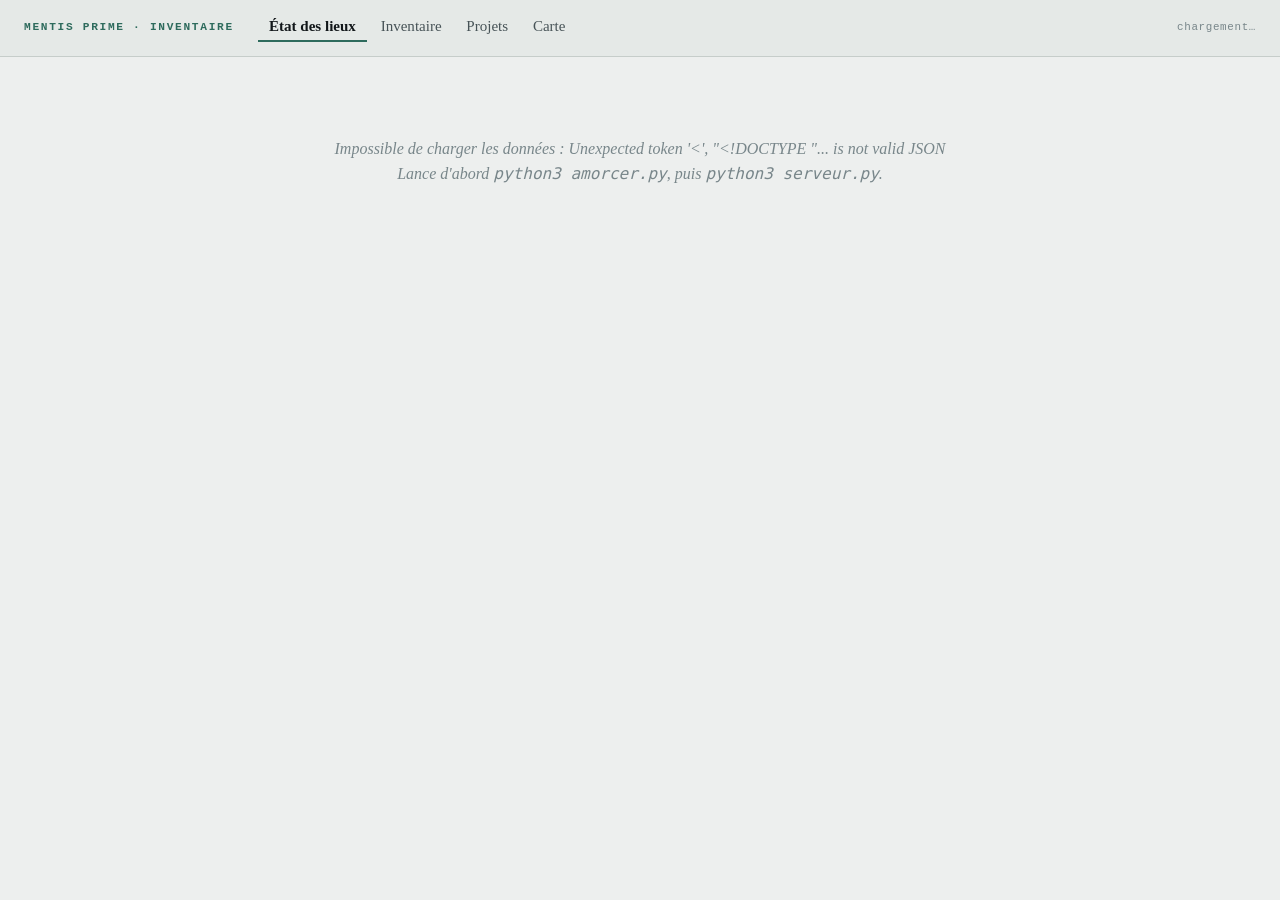
==== web/index.html @ 545bcd01 "Dashboard V2 — représentation canonique de l'écosystème Inventaire local de l'écosystème Mentis Prim" ====
<!doctype html>
<html lang="fr">
<head>
  <meta charset="utf-8">
  <meta name="viewport" content="width=device-width, initial-scale=1">
  <title>Inventaire — Mentis Prime</title>
  <link rel="icon" href="data:image/svg+xml,%3Csvg xmlns='http://www.w3.org/2000/svg' viewBox='0 0 32 32'%3E%3Crect width='32' height='32' fill='%232E6B5D'/%3E%3Cpath d='M16 5v22M9 12h14' stroke='%23EDEFEE' stroke-width='2.5'/%3E%3C/svg%3E">
  <link rel="stylesheet" href="style.css">
</head>
<body>

<header class="top">
  <span class="marque">Mentis Prime · Inventaire</span>
  <nav class="onglets" id="onglets">
    <button data-vue="etat" class="actif">État des lieux</button>
    <button data-vue="inventaire">Inventaire</button>
    <button data-vue="projets">Projets</button>
    <button data-vue="carte">Carte</button>
  </nav>
  <span id="etat-sauvegarde">chargement…</span>
</header>

<main>

  <!-- ================= ÉTAT DES LIEUX ================= -->
  <section class="vue actif" id="vue-etat">
    <h1>Qu'est-ce qui existe ?</h1>
    <p class="sous">Le compte de ce que tu possèdes, et surtout de ce qui manque encore. Clique sur un compteur pour ouvrir la liste correspondante.</p>

    <div class="compteurs" id="compteurs"></div>

    <h2>Ce qui manque</h2>
    <div class="lacunes" id="lacunes"></div>

    <h2>Modifié récemment</h2>
    <div class="liste" id="recents"></div>

    <p class="note-bas">
      Toutes les données vivent dans le dossier <code>data/</code>, en fichiers JSON lisibles.<br>
      Une copie horodatée est faite avant chaque enregistrement, dans <code>data/_versions/</code>.<br>
      Rien ne quitte cette machine.
    </p>
  </section>

  <!-- ================= INVENTAIRE ================= -->
  <section class="vue" id="vue-inventaire">
    <h1>Inventaire</h1>
    <p class="sous">Tout, filtrable et cherchable. Clique sur une ligne pour ouvrir sa fiche.</p>

    <div class="filtres">
      <input type="search" id="recherche" placeholder="Chercher dans les titres, notes et identifiants…" autocomplete="off">
      <select id="f-type"><option value="">Tous les types</option></select>
      <select id="f-statut"><option value="">Tous les statuts</option></select>
      <select id="f-tri">
        <option value="titre">Trier par titre</option>
        <option value="maj">Trier par date</option>
        <option value="type">Trier par type</option>
        <option value="liens">Trier par nombre de liens</option>
      </select>
      <button class="btn primaire" id="btn-nouveau">+ Nouvel élément</button>
    </div>

    <div class="liste" id="liste"></div>
  </section>

  <!-- ================= PROJETS ================= -->
  <section class="vue" id="vue-projets">
    <h1>Projets</h1>
    <p class="sous">La seule vue orientée action : ce qui avance, ce qui bloque, et la prochaine chose à faire.</p>
    <div class="scroll-x">
      <table id="table-projets">
        <thead>
          <tr>
            <th>Projet</th><th>Statut</th><th>Priorité</th>
            <th>Prochaine action</th><th>Blocage</th><th>Dépend de</th><th>Responsable</th>
          </tr>
        </thead>
        <tbody></tbody>
      </table>
    </div>
  </section>

  <!-- ================= CARTE ================= -->
  <section class="vue" id="vue-carte">
    <h1>Carte</h1>
    <p class="sous">Le graphe est calculé depuis les données de l'inventaire. Chaque nœud est un élément réel, chaque trait une relation enregistrée. Glisse un nœud pour le déplacer, clique pour ouvrir sa fiche.</p>

    <div class="carte-outils" id="carte-outils"></div>
    <div id="carte-hote">
      <svg id="carte-svg" role="img" aria-label="Graphe des relations entre les éléments de l'inventaire"></svg>
    </div>
    <div class="legende" id="legende"></div>
  </section>

</main>

<!-- ================= PANNEAU FICHE / ÉDITEUR ================= -->
<div id="voile"></div>
<aside id="panneau" aria-label="Fiche de l'élément"></aside>

<script src="app.js"></script>
</body>
</html>
---- web/style.css ----
:root {
  --paper:     #EDEFEE;
  --paper-2:   #E5E9E7;
  --paper-3:   #DCE2DF;
  --ink:       #12171A;
  --ink-soft:  #475357;
  --ink-faint: #78868A;
  --rule:      #C6CDCA;
  --rule-soft: #D8DEDB;
  --accent:    #2E6B5D;
  --accent-bg: #DEE9E5;
  --flag:      #9C4A3C;
  --flag-bg:   #F0E2DE;
  --warn:      #8A6D1F;
  --warn-bg:   #EFE7CF;

  --serif: "Iowan Old Style", "Palatino Linotype", Palatino, "Book Antiqua", Georgia, serif;
  --mono: ui-monospace, "SF Mono", SFMono-Regular, "Cascadia Mono", Menlo, Consolas, "Liberation Mono", monospace;
}

@media (prefers-color-scheme: dark) {
  :root {
    --paper:     #0D1113;
    --paper-2:   #141A1D;
    --paper-3:   #1B2225;
    --ink:       #D9E0DD;
    --ink-soft:  #99A5A8;
    --ink-faint: #6C797D;
    --rule:      #2B3437;
    --rule-soft: #212A2D;
    --accent:    #6DB49E;
    --accent-bg: #162924;
    --flag:      #CB8B78;
    --flag-bg:   #2B1D19;
    --warn:      #C9AC61;
    --warn-bg:   #262013;
  }
}

* { box-sizing: border-box; }

html, body { height: 100%; }

body {
  margin: 0;
  background: var(--paper);
  color: var(--ink);
  font-family: var(--serif);
  font-size: 16px;
  line-height: 1.55;
  -webkit-font-smoothing: antialiased;
  display: flex;
  flex-direction: column;
}

/* ---------- Barre du haut ---------------------------------------------- */

header.top {
  display: flex;
  align-items: center;
  gap: 1.5rem;
  padding: 0.85rem 1.5rem;
  border-bottom: 1px solid var(--rule);
  background: var(--paper-2);
  flex-wrap: wrap;
  position: sticky;
  top: 0;
  z-index: 20;
}

.marque {
  font-family: var(--mono);
  font-size: 0.7rem;
  letter-spacing: 0.15em;
  text-transform: uppercase;
  color: var(--accent);
  font-weight: 600;
  white-space: nowrap;
}

nav.onglets { display: flex; gap: 0.15rem; flex-wrap: wrap; flex: 1; }

nav.onglets button {
  font-family: var(--serif);
  font-size: 0.94rem;
  background: none;
  border: 0;
  border-bottom: 2px solid transparent;
  color: var(--ink-soft);
  padding: 0.3rem 0.7rem;
  cursor: pointer;
  border-radius: 2px 2px 0 0;
}
nav.onglets button:hover { color: var(--ink); background: var(--paper-3); }
nav.onglets button.actif {
  color: var(--ink);
  border-bottom-color: var(--accent);
  font-weight: 600;
}
nav.onglets button:focus-visible { outline: 2px solid var(--accent); outline-offset: 1px; }

#etat-sauvegarde {
  font-family: var(--mono);
  font-size: 0.68rem;
  letter-spacing: 0.06em;
  color: var(--ink-faint);
  white-space: nowrap;
}
#etat-sauvegarde.ok { color: var(--accent); }
#etat-sauvegarde.err { color: var(--flag); }

/* ---------- Zone principale --------------------------------------------- */

main { flex: 1; overflow-y: auto; }
.vue { display: none; padding: 1.75rem 1.5rem 5rem; max-width: 78rem; margin: 0 auto; }
.vue.actif { display: block; }

h1 {
  font-size: 1.55rem;
  font-weight: 500;
  margin: 0 0 0.35rem;
  letter-spacing: -0.01em;
}
.sous { color: var(--ink-soft); font-size: 0.95rem; margin: 0 0 1.6rem; max-width: 62ch; }

h2 {
  font-family: var(--mono);
  font-size: 0.7rem;
  letter-spacing: 0.13em;
  text-transform: uppercase;
  color: var(--ink-faint);
  font-weight: 600;
  margin: 2rem 0 0.8rem;
}

a { color: var(--accent); }

/* ---------- Compteurs ---------------------------------------------------- */

.compteurs {
  display: grid;
  grid-template-columns: repeat(auto-fill, minmax(9.5rem, 1fr));
  gap: 1px;
  background: var(--paper);
}
.compteur {
  background: var(--paper);
  box-shadow: 0 0 0 1px var(--rule-soft);
  padding: 0.85rem 0.95rem;
  cursor: pointer;
  border: 0;
  text-align: left;
  font-family: inherit;
  color: inherit;
  display: flex;
  flex-direction: column;
  gap: 0.1rem;
}
.compteur:hover { background: var(--paper-2); }
.compteur:focus-visible { outline: 2px solid var(--accent); outline-offset: -2px; }
.compteur .n {
  font-family: var(--mono);
  font-size: 1.5rem;
  font-variant-numeric: tabular-nums;
  line-height: 1.1;
}
.compteur .l {
  font-family: var(--mono);
  font-size: 0.66rem;
  letter-spacing: 0.1em;
  text-transform: uppercase;
  color: var(--ink-faint);
}
.compteur.vide .n { color: var(--ink-faint); }

/* ---------- Lacunes ------------------------------------------------------ */

.lacunes { display: flex; flex-direction: column; gap: 0.5rem; }
.lacune {
  display: flex;
  gap: 0.85rem;
  align-items: baseline;
  padding: 0.7rem 0.9rem;
  border: 1px solid var(--rule-soft);
  background: var(--paper-2);
  font-size: 0.92rem;
}
.lacune.rouge { background: var(--flag-bg); border-color: var(--flag-bg); }
.lacune.jaune { background: var(--warn-bg); border-color: var(--warn-bg); }
.lacune .cpt {
  font-family: var(--mono);
  font-variant-numeric: tabular-nums;
  font-weight: 600;
  font-size: 1rem;
  min-width: 2ch;
}
.lacune .txt { flex: 1; color: var(--ink-soft); }
.lacune button {
  font-family: var(--mono);
  font-size: 0.68rem;
  letter-spacing: 0.06em;
  background: none;
  border: 1px solid var(--rule);
  color: var(--ink);
  padding: 0.2rem 0.6rem;
  cursor: pointer;
  border-radius: 2px;
  white-space: nowrap;
}
.lacune button:hover { background: var(--paper); }

/* ---------- Filtres ------------------------------------------------------ */

.filtres {
  display: flex;
  gap: 0.6rem;
  flex-wrap: wrap;
  align-items: center;
  margin-bottom: 1.1rem;
  padding-bottom: 1.1rem;
  border-bottom: 1px solid var(--rule);
}

input[type="text"], input[type="search"], select, textarea {
  font-family: var(--serif);
  font-size: 0.92rem;
  padding: 0.4rem 0.6rem;
  background: var(--paper);
  color: var(--ink);
  border: 1px solid var(--rule);
  border-radius: 2px;
}
input:focus, select:focus, textarea:focus {
  outline: 2px solid var(--accent);
  outline-offset: -1px;
  border-color: var(--accent);
}
input[type="search"] { min-width: 16rem; flex: 1; max-width: 26rem; }
textarea { width: 100%; min-height: 4.5rem; resize: vertical; font-size: 0.9rem; }

.btn {
  font-family: var(--mono);
  font-size: 0.7rem;
  letter-spacing: 0.08em;
  text-transform: uppercase;
  padding: 0.45rem 0.85rem;
  background: var(--paper);
  color: var(--ink);
  border: 1px solid var(--rule);
  border-radius: 2px;
  cursor: pointer;
}
.btn:hover { background: var(--paper-3); }
.btn.primaire {
  background: var(--accent);
  border-color: var(--accent);
  color: var(--paper);
  font-weight: 600;
}
.btn.primaire:hover { filter: brightness(1.1); }
.btn.danger { color: var(--flag); border-color: var(--flag); }
.btn.danger:hover { background: var(--flag-bg); }

/* ---------- Liste d'inventaire ------------------------------------------- */

.liste { display: flex; flex-direction: column; border-top: 1px solid var(--rule-soft); }

.ligne {
  display: grid;
  grid-template-columns: 6.5rem minmax(0, 1fr) auto auto;
  gap: 0.9rem;
  align-items: baseline;
  padding: 0.62rem 0.5rem;
  border-bottom: 1px solid var(--rule-soft);
  cursor: pointer;
  background: none;
  border-left: 0; border-right: 0; border-top: 0;
  text-align: left;
  font-family: inherit;
  color: inherit;
  width: 100%;
}
.ligne:hover { background: var(--paper-2); }
.ligne:focus-visible { outline: 2px solid var(--accent); outline-offset: -2px; }

.tag {
  font-family: var(--mono);
  font-size: 0.62rem;
  letter-spacing: 0.1em;
  text-transform: uppercase;
  color: var(--accent);
  white-space: nowrap;
}
.ligne .titre { font-size: 0.98rem; overflow-wrap: anywhere; }
.ligne .meta {
  font-family: var(--mono);
  font-size: 0.68rem;
  color: var(--ink-faint);
  white-space: nowrap;
}

.pastille {
  font-family: var(--mono);
  font-size: 0.63rem;
  letter-spacing: 0.05em;
  padding: 0.12rem 0.45rem;
  border-radius: 2px;
  background: var(--paper-3);
  color: var(--ink-soft);
  white-space: nowrap;
}
.pastille.bien { background: var(--accent-bg); color: var(--accent); }
.pastille.mal  { background: var(--flag-bg); color: var(--flag); }
.pastille.moyen{ background: var(--warn-bg); color: var(--warn); }

.rien {
  padding: 2.5rem 0.5rem;
  color: var(--ink-faint);
  font-style: italic;
  text-align: center;
}

/* ---------- Fiche (panneau latéral) --------------------------------------- */

#voile {
  position: fixed; inset: 0;
  background: rgba(0,0,0,0.32);
  z-index: 40;
  display: none;
}
#voile.ouvert { display: block; }

#panneau {
  position: fixed;
  top: 0; right: 0; bottom: 0;
  width: min(42rem, 100%);
  background: var(--paper);
  border-left: 1px solid var(--rule);
  z-index: 50;
  overflow-y: auto;
  transform: translateX(100%);
  transition: transform 0.18s ease-out;
  padding: 1.5rem 1.6rem 5rem;
}
#panneau.ouvert { transform: translateX(0); }
@media (prefers-reduced-motion: reduce) { #panneau { transition: none; } }

.panneau-tete {
  display: flex;
  justify-content: space-between;
  align-items: flex-start;
  gap: 1rem;
  margin-bottom: 0.4rem;
}
.panneau-tete h3 {
  font-size: 1.3rem;
  font-weight: 500;
  margin: 0.3rem 0 0;
  letter-spacing: -0.008em;
}
.fermer {
  background: none; border: 0; cursor: pointer;
  font-size: 1.4rem; line-height: 1; color: var(--ink-faint);
  padding: 0.2rem 0.4rem;
}
.fermer:hover { color: var(--ink); }

.id-affiche {
  font-family: var(--mono);
  font-size: 0.7rem;
  color: var(--ink-faint);
  margin-bottom: 1.2rem;
  word-break: break-all;
}

.champs { display: flex; flex-direction: column; gap: 0.75rem; }
.champ { display: flex; flex-direction: column; gap: 0.2rem; }
.champ label {
  font-family: var(--mono);
  font-size: 0.63rem;
  letter-spacing: 0.11em;
  text-transform: uppercase;
  color: var(--ink-faint);
  font-weight: 600;
}
.champ .valeur { font-size: 0.95rem; overflow-wrap: anywhere; }
.champ .valeur.absent { color: var(--ink-faint); font-style: italic; }

.rel-groupe { margin-top: 1.5rem; }
.rel-ligne {
  display: flex;
  align-items: baseline;
  gap: 0.6rem;
  padding: 0.42rem 0;
  border-bottom: 1px solid var(--rule-soft);
  font-size: 0.92rem;
}
.rel-verbe {
  font-family: var(--mono);
  font-size: 0.7rem;
  color: var(--accent);
  min-width: 8.5rem;
  white-space: nowrap;
}
.rel-cible {
  background: none; border: 0; padding: 0;
  font-family: inherit; font-size: 0.92rem;
  color: var(--ink); cursor: pointer;
  text-align: left;
  text-decoration: underline;
  text-decoration-color: var(--rule);
  text-underline-offset: 3px;
  flex: 1;
}
.rel-cible:hover { text-decoration-color: var(--accent); }
.rel-sup {
  background: none; border: 0; cursor: pointer;
  color: var(--ink-faint); font-size: 0.85rem; padding: 0 0.3rem;
}
.rel-sup:hover { color: var(--flag); }

.actions-panneau {
  display: flex; gap: 0.5rem; flex-wrap: wrap;
  margin-top: 1.8rem; padding-top: 1.2rem;
  border-top: 1px solid var(--rule);
}

/* ---------- Formulaire d'ajout de relation -------------------------------- */

.ajout-rel {
  display: flex; gap: 0.45rem; flex-wrap: wrap;
  margin-top: 0.9rem; padding: 0.8rem;
  background: var(--paper-2); border: 1px solid var(--rule-soft);
}
.ajout-rel select { flex: 1; min-width: 9rem; font-size: 0.85rem; }

/* ---------- Projets ------------------------------------------------------- */

table { border-collapse: collapse; width: 100%; font-size: 0.92rem; }
th, td {
  text-align: left; padding: 0.6rem 0.8rem 0.6rem 0;
  border-bottom: 1px solid var(--rule-soft);
  vertical-align: top;
}
th {
  font-family: var(--mono); font-size: 0.63rem;
  letter-spacing: 0.11em; text-transform: uppercase;
  color: var(--ink-faint); font-weight: 600;
  border-bottom: 1px solid var(--rule);
  white-space: nowrap;
}
td.cliquable { cursor: pointer; }
tr:hover td { background: var(--paper-2); }
.scroll-x { overflow-x: auto; }

/* ---------- Carte --------------------------------------------------------- */

.carte-outils {
  display: flex; gap: 0.4rem; flex-wrap: wrap;
  margin-bottom: 1rem; padding-bottom: 1rem;
  border-bottom: 1px solid var(--rule);
  align-items: center;
}
.puce {
  font-family: var(--mono); font-size: 0.65rem;
  letter-spacing: 0.07em; text-transform: uppercase;
  padding: 0.28rem 0.6rem;
  border: 1px solid var(--rule); border-radius: 999px;
  background: var(--paper); color: var(--ink-faint);
  cursor: pointer;
}
.puce.on { background: var(--accent-bg); border-color: var(--accent); color: var(--accent); font-weight: 600; }

#carte-hote {
  border: 1px solid var(--rule-soft);
  background: var(--paper-2);
  overflow: hidden;
  touch-action: none;
}
#carte-svg { display: block; width: 100%; height: 70vh; min-height: 30rem; cursor: grab; }
#carte-svg.tire { cursor: grabbing; }
#carte-svg text { pointer-events: none; user-select: none; }
#carte-svg .noeud { cursor: pointer; }
#carte-svg .noeud:hover circle { stroke-width: 2.5; }
.legende {
  display: flex; gap: 1rem; flex-wrap: wrap;
  margin-top: 0.9rem;
  font-family: var(--mono); font-size: 0.66rem;
  color: var(--ink-faint); letter-spacing: 0.05em;
}
.legende span { display: flex; align-items: center; gap: 0.35rem; }
.legende i {
  width: 9px; height: 9px; border-radius: 50%;
  display: inline-block; font-style: normal;
}

/* ---------- Divers -------------------------------------------------------- */

.note-bas {
  margin-top: 3rem; padding-top: 1.2rem;
  border-top: 1px solid var(--rule);
  font-family: var(--mono); font-size: 0.68rem;
  color: var(--ink-faint); line-height: 1.9;
}

.chargement { padding: 4rem 0; text-align: center; color: var(--ink-faint); font-style: italic; }
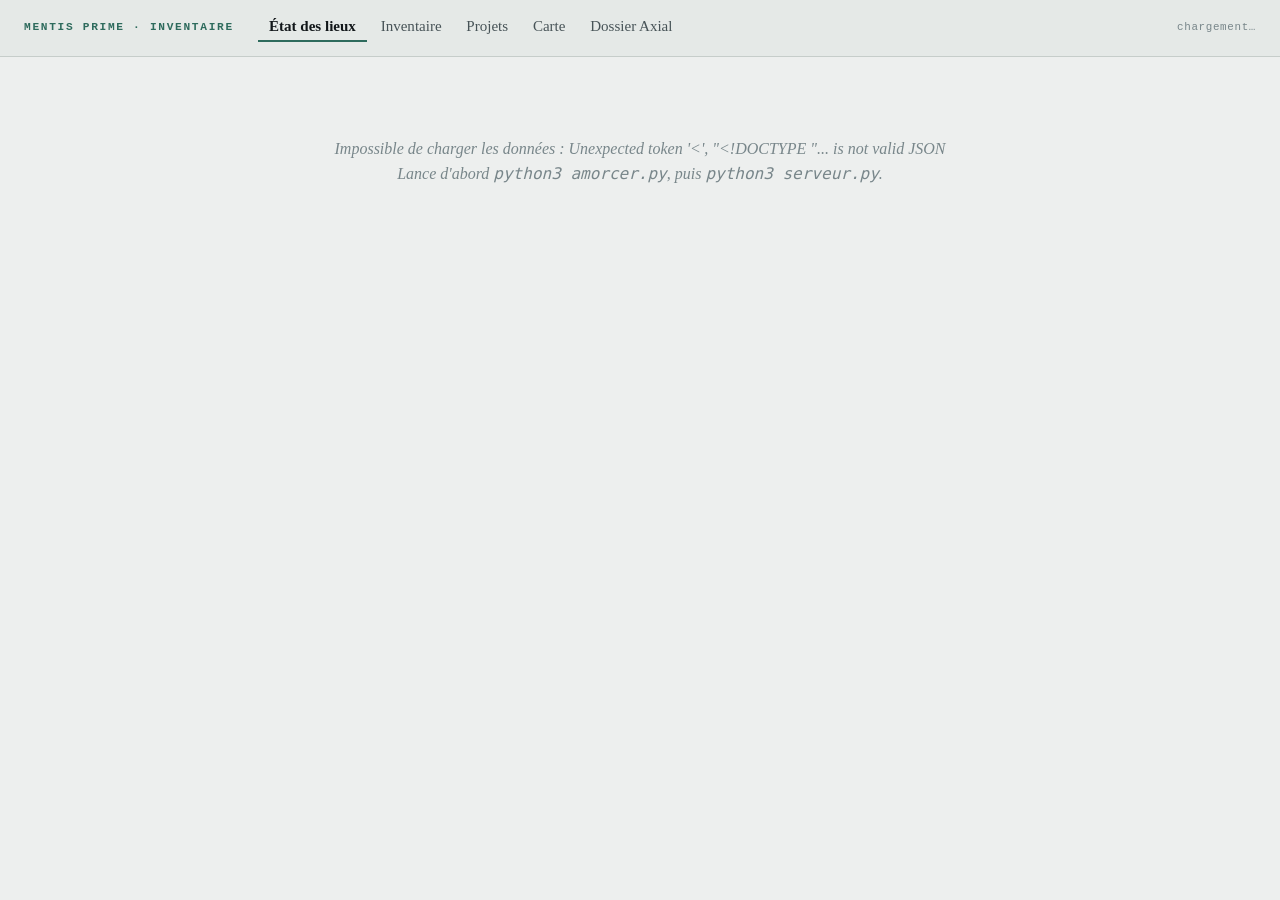
==== commit b4803a23: "Dossier Axial — face de présentation calculée depuis l'inventaire Cinquième écran du Dashboard, repr" ====
--- a/web/index.html
+++ b/web/index.html
@@ -6,6 +6,7 @@
   <title>Inventaire — Mentis Prime</title>
   <link rel="icon" href="data:image/svg+xml,%3Csvg xmlns='http://www.w3.org/2000/svg' viewBox='0 0 32 32'%3E%3Crect width='32' height='32' fill='%232E6B5D'/%3E%3Cpath d='M16 5v22M9 12h14' stroke='%23EDEFEE' stroke-width='2.5'/%3E%3C/svg%3E">
   <link rel="stylesheet" href="style.css">
+  <link rel="stylesheet" href="dossier.css">
 </head>
 <body>
 
@@ -16,6 +17,7 @@
     <button data-vue="inventaire">Inventaire</button>
     <button data-vue="projets">Projets</button>
     <button data-vue="carte">Carte</button>
+    <button data-vue="dossier">Dossier Axial</button>
   </nav>
   <span id="etat-sauvegarde">chargement…</span>
 </header>
@@ -92,12 +94,23 @@
     <div class="legende" id="legende"></div>
   </section>
 
+  <!-- ================= DOSSIER AXIAL ================= -->
+  <section class="vue" id="vue-dossier">
+    <div class="dossier-barre">
+      <label for="axe-centre">Centre du dossier</label>
+      <select id="axe-centre"></select>
+      <span class="dossier-note" id="dossier-source"></span>
+    </div>
+    <div id="planche"></div>
+  </section>
+
 </main>
 
 <!-- ================= PANNEAU FICHE / ÉDITEUR ================= -->
 <div id="voile"></div>
 <aside id="panneau" aria-label="Fiche de l'élément"></aside>
 
+<script src="dossier.js"></script>
 <script src="app.js"></script>
 </body>
 </html>
--- a/web/dossier.css
+++ b/web/dossier.css
@@ -0,0 +1,400 @@
+/* =============================================================================
+   Dossier Axial — la face de présentation du Dashboard.
+   Thème unique et assumé : une planche gravée, sombre et dorée, quel que soit
+   le thème du reste de l'application. Tout est préfixé #vue-dossier pour ne
+   jamais déborder sur les autres écrans.
+   ========================================================================== */
+
+#vue-dossier {
+  --or:        #C9A227;
+  --or-clair:  #E8CE7A;
+  --or-sombre: #7A6220;
+  --trait:     #4E3F16;
+  --fond:      #0A0805;
+  --panneau:   #100D08;
+  --panneau-2: #16120A;
+  --encre:     #DCCFA8;
+  --encre-2:   #9C8D6A;
+  --bleu:      #6E9BC4;
+  --rouge:     #B4614C;
+
+  --plume: "Optima", "Palatino Linotype", Palatino, "Book Antiqua", Georgia, serif;
+  --capitale: "Optima", "Trajan Pro", "Palatino Linotype", Palatino, Georgia, serif;
+
+  max-width: 96rem;
+  color: var(--encre);
+  font-family: var(--plume);
+}
+
+/* ---------- Barre de commande (hors planche) ---------------------------- */
+
+.dossier-barre {
+  display: flex;
+  align-items: center;
+  gap: 0.7rem;
+  flex-wrap: wrap;
+  margin-bottom: 1.25rem;
+}
+.dossier-barre label {
+  font-family: var(--mono);
+  font-size: 0.66rem;
+  letter-spacing: 0.13em;
+  text-transform: uppercase;
+  color: var(--ink-faint);
+}
+.dossier-barre select {
+  font-family: var(--plume);
+  font-size: 0.9rem;
+  padding: 0.35rem 0.55rem;
+  background: var(--paper);
+  color: var(--ink);
+  border: 1px solid var(--rule);
+  border-radius: 2px;
+  max-width: 26rem;
+}
+.dossier-note {
+  font-family: var(--mono);
+  font-size: 0.66rem;
+  color: var(--ink-faint);
+  letter-spacing: 0.05em;
+}
+
+/* ---------- La planche --------------------------------------------------- */
+
+#planche {
+  background:
+    radial-gradient(ellipse at 50% 0%, #16120B 0%, var(--fond) 62%),
+    var(--fond);
+  border: 1px solid var(--or-sombre);
+  box-shadow: inset 0 0 0 4px #0A0805, inset 0 0 0 5px var(--trait);
+  padding: 1.6rem;
+  display: grid;
+  gap: 0.9rem;
+  grid-template-columns: 15.5rem minmax(0, 1fr) 16.5rem;
+  align-items: start;
+  overflow-x: auto;
+}
+
+/* Les colonnes latérales empilent leurs cartouches : chacun garde sa hauteur
+   propre au lieu d'être étiré par le plus grand de la rangée. */
+#vue-dossier .colonne {
+  display: flex;
+  flex-direction: column;
+  gap: 0.9rem;
+  min-width: 0;
+}
+#vue-dossier .colonne-g { grid-column: 1; }
+#vue-dossier .centre    { grid-column: 2; min-width: 0; }
+#vue-dossier .colonne-d { grid-column: 3; }
+
+@media (max-width: 1180px) {
+  #planche { grid-template-columns: minmax(0, 1fr); }
+  #planche > * { grid-column: 1 !important; }
+}
+
+/* ---------- Cartouches --------------------------------------------------- */
+
+#vue-dossier .bloc {
+  background: linear-gradient(180deg, var(--panneau-2), var(--panneau));
+  border: 1px solid var(--trait);
+  padding: 0.8rem 0.9rem 0.95rem;
+  display: flex;
+  flex-direction: column;
+  gap: 0.55rem;
+  min-width: 0;
+}
+
+#vue-dossier .bloc-titre {
+  font-family: var(--capitale);
+  font-size: 0.74rem;
+  letter-spacing: 0.19em;
+  text-transform: uppercase;
+  color: var(--or);
+  border-bottom: 1px solid var(--trait);
+  padding-bottom: 0.4rem;
+  display: flex;
+  align-items: baseline;
+  justify-content: space-between;
+  gap: 0.5rem;
+}
+#vue-dossier .bloc-titre .cpt {
+  font-family: var(--mono);
+  font-size: 0.62rem;
+  color: var(--encre-2);
+  letter-spacing: 0.06em;
+}
+
+/* ---------- Bandeau ------------------------------------------------------- */
+
+#vue-dossier .bandeau {
+  grid-column: 1 / -1;
+  display: grid;
+  grid-template-columns: 8.5rem minmax(0, 1fr) 12rem;
+  gap: 1.1rem;
+  align-items: center;
+  border-bottom: 1px solid var(--trait);
+  padding-bottom: 1.1rem;
+}
+#vue-dossier .sceau {
+  width: 8rem; height: 8rem;
+  border-radius: 50%;
+  border: 2px solid var(--or-sombre);
+  background: radial-gradient(circle at 50% 35%, #1C1710, #0A0805 70%);
+  display: grid; place-items: center;
+  box-shadow: 0 0 0 5px #0A0805, 0 0 0 6px var(--trait);
+}
+#vue-dossier .bandeau-centre { text-align: center; min-width: 0; }
+#vue-dossier .bandeau h1 {
+  font-family: var(--capitale);
+  font-size: clamp(1.35rem, 2.7vw, 2.15rem);
+  font-weight: 400;
+  letter-spacing: 0.13em;
+  text-transform: uppercase;
+  color: var(--or-clair);
+  margin: 0 0 0.3rem;
+  text-wrap: balance;
+}
+#vue-dossier .bandeau .sous-titre {
+  font-family: var(--capitale);
+  font-size: 0.82rem;
+  letter-spacing: 0.22em;
+  text-transform: uppercase;
+  color: var(--or);
+  margin: 0;
+}
+#vue-dossier .cartouche {
+  border: 1px solid var(--trait);
+  padding: 0.55rem 0.7rem;
+  font-family: var(--mono);
+  font-size: 0.6rem;
+  line-height: 1.85;
+  letter-spacing: 0.08em;
+  text-transform: uppercase;
+  color: var(--encre-2);
+  text-align: right;
+}
+#vue-dossier .cartouche b { color: var(--or); font-weight: 600; }
+
+/* ---------- Profil dominant ----------------------------------------------- */
+
+#vue-dossier .profil { grid-column: 1 / -1; }
+#vue-dossier .profil .nom {
+  font-family: var(--capitale);
+  font-size: clamp(1.3rem, 2.4vw, 1.95rem);
+  letter-spacing: 0.05em;
+  text-transform: uppercase;
+  color: var(--or-clair);
+  line-height: 1.15;
+  margin: 0;
+}
+#vue-dossier .profil .devise {
+  font-size: 0.9rem;
+  color: var(--encre-2);
+  font-style: italic;
+  margin: 0;
+}
+#vue-dossier .profil-stats {
+  display: flex; flex-wrap: wrap; gap: 0.35rem 1.6rem;
+  border-top: 1px solid #241D0C; padding-top: 0.55rem; margin-top: 0.15rem;
+}
+#vue-dossier .profil-stats div {
+  font-family: var(--mono); font-size: 0.58rem;
+  letter-spacing: 0.09em; text-transform: uppercase; color: var(--encre-2);
+}
+#vue-dossier .profil-stats b {
+  display: block; font-size: 1.15rem; color: var(--or-clair);
+  letter-spacing: 0; font-variant-numeric: tabular-nums; margin-top: 0.1rem;
+}
+#vue-dossier .etiquettes { display: flex; flex-wrap: wrap; gap: 0.35rem; }
+#vue-dossier .etiquette {
+  font-family: var(--mono);
+  font-size: 0.58rem;
+  letter-spacing: 0.13em;
+  text-transform: uppercase;
+  border: 1px solid var(--trait);
+  color: var(--or);
+  padding: 0.2rem 0.5rem;
+}
+
+/* ---------- Listes de cartouches ------------------------------------------ */
+
+#vue-dossier .item {
+  display: grid;
+  grid-template-columns: 1.5rem minmax(0, 1fr);
+  gap: 0.15rem 0.55rem;
+  padding: 0.42rem 0;
+  border-bottom: 1px solid #241D0C;
+  cursor: pointer;
+  background: none; border-left: 0; border-right: 0; border-top: 0;
+  text-align: left; font-family: inherit; color: inherit; width: 100%;
+}
+#vue-dossier .item:last-child { border-bottom: 0; }
+#vue-dossier .item:hover { background: #17130B; }
+#vue-dossier .item:focus-visible { outline: 1px solid var(--or); outline-offset: -1px; }
+#vue-dossier .item .glyphe {
+  color: var(--or-sombre);
+  font-size: 0.95rem;
+  grid-row: span 2;
+  text-align: center;
+  padding-top: 0.1rem;
+}
+#vue-dossier .item .t {
+  font-size: 0.92rem;
+  color: var(--encre);
+  line-height: 1.3;
+}
+#vue-dossier .item .d {
+  font-size: 0.76rem;
+  color: var(--encre-2);
+  line-height: 1.45;
+}
+#vue-dossier .item.creux .t { color: var(--encre-2); font-style: italic; }
+
+/* ---------- Carte axiale --------------------------------------------------- */
+
+
+#vue-dossier .carte-axiale .bloc-titre { justify-content: center; }
+#vue-dossier .axe-legende {
+  display: flex; flex-wrap: wrap; gap: 0.5rem 1.1rem;
+  font-family: var(--mono); font-size: 0.58rem;
+  letter-spacing: 0.08em; color: var(--encre-2);
+  justify-content: center;
+}
+#vue-dossier .axe-legende span { display: flex; align-items: center; gap: 0.3rem; }
+#vue-dossier .axe-legende i { width: 8px; height: 8px; border-radius: 50%; display: inline-block; }
+#vue-dossier .axe-legende u { width: 18px; height: 0; border-top: 1px solid var(--or-sombre); display: inline-block; }
+#vue-dossier .axe-legende u.moy { border-top-style: dashed; }
+#vue-dossier .axe-legende u.faible { border-top-style: dotted; }
+
+#vue-dossier svg.axiale { width: 100%; height: auto; display: block; }
+#vue-dossier svg.axiale text { user-select: none; }
+#vue-dossier svg.axiale .n-cliquable { cursor: pointer; }
+#vue-dossier svg.axiale .n-cliquable:hover .halo { opacity: 0.55; }
+
+/* ---------- Résonance ------------------------------------------------------ */
+
+#vue-dossier .resonances { grid-column: 1 / 3; }
+#vue-dossier .notes-labo { grid-column: 3; }
+#vue-dossier .grille-reso {
+  display: grid;
+  grid-template-columns: repeat(auto-fit, minmax(9rem, 1fr));
+  gap: 0.75rem;
+}
+#vue-dossier .reso {
+  border: 1px solid var(--trait);
+  background: #0D0B06;
+  padding: 0.7rem 0.75rem;
+  display: flex; flex-direction: column; gap: 0.3rem;
+  cursor: pointer;
+  text-align: left; font-family: inherit; color: inherit;
+}
+#vue-dossier .reso:hover { border-color: var(--or-sombre); }
+#vue-dossier .reso:focus-visible { outline: 1px solid var(--or); outline-offset: -1px; }
+#vue-dossier .reso .rt { font-size: 0.86rem; line-height: 1.25; color: var(--encre); }
+#vue-dossier .reso .rp {
+  font-family: var(--mono);
+  font-size: 1.35rem;
+  font-variant-numeric: tabular-nums;
+  color: var(--or-clair);
+  line-height: 1;
+}
+#vue-dossier .reso .rl {
+  font-family: var(--mono); font-size: 0.56rem;
+  letter-spacing: 0.1em; text-transform: uppercase; color: var(--encre-2);
+}
+#vue-dossier .jauge { height: 3px; background: #241D0C; margin-top: 0.15rem; }
+#vue-dossier .jauge i { display: block; height: 100%; background: var(--or); }
+
+/* ---------- Notes de laboratoire -------------------------------------------- */
+
+#vue-dossier .notes-labo {
+  background: linear-gradient(180deg, #17140C, #100D07);
+  border: 1px solid var(--trait);
+}
+#vue-dossier .notes-labo ul {
+  margin: 0; padding: 0; list-style: none;
+  display: flex; flex-direction: column; gap: 0.45rem;
+}
+#vue-dossier .notes-labo li {
+  font-size: 0.85rem; color: var(--encre);
+  border-bottom: 1px dotted #2A2210;
+  padding-bottom: 0.4rem; line-height: 1.4;
+}
+#vue-dossier .notes-labo li:last-child { border-bottom: 0; }
+#vue-dossier .notes-labo li span {
+  display: block;
+  font-family: var(--mono); font-size: 0.56rem;
+  letter-spacing: 0.1em; text-transform: uppercase; color: var(--or-sombre);
+  margin-bottom: 0.12rem;
+}
+
+/* ---------- Historique ------------------------------------------------------ */
+
+#vue-dossier .historique { grid-column: 1 / -1; }
+#vue-dossier .frise {
+  display: grid;
+  grid-template-columns: repeat(auto-fit, minmax(11rem, 1fr));
+  gap: 1.1rem;
+  position: relative;
+  padding-top: 1.1rem;
+}
+#vue-dossier .frise::before {
+  content: ""; position: absolute;
+  left: 0; right: 0; top: 0.42rem;
+  border-top: 1px solid var(--trait);
+}
+#vue-dossier .jalon { position: relative; padding-top: 0.7rem; }
+#vue-dossier .jalon::before {
+  content: ""; position: absolute; left: 0; top: -0.72rem;
+  width: 8px; height: 8px; border-radius: 50%;
+  background: var(--or); box-shadow: 0 0 0 3px var(--fond);
+}
+#vue-dossier .jalon .an {
+  font-family: var(--mono); font-size: 0.95rem;
+  color: var(--or-clair); letter-spacing: 0.08em;
+  font-variant-numeric: tabular-nums;
+}
+#vue-dossier .jalon .quoi { font-size: 0.8rem; color: var(--encre-2); line-height: 1.45; }
+
+/* ---------- Triptyque de pied ------------------------------------------------ */
+
+#vue-dossier .triptyque {
+  grid-column: 1 / -1;
+  display: grid;
+  grid-template-columns: repeat(auto-fit, minmax(12rem, 1fr));
+  gap: 0.9rem;
+  border-top: 1px solid var(--trait);
+  padding-top: 1rem;
+  text-align: center;
+}
+#vue-dossier .triptyque div {
+  font-family: var(--capitale);
+  font-size: 0.82rem;
+  letter-spacing: 0.19em;
+  text-transform: uppercase;
+  color: var(--or);
+}
+#vue-dossier .triptyque small {
+  display: block;
+  font-family: var(--mono);
+  font-size: 0.58rem;
+  letter-spacing: 0.06em;
+  text-transform: none;
+  color: var(--encre-2);
+  margin-top: 0.25rem;
+}
+
+/* ---------- Mention de provenance -------------------------------------------- */
+
+#vue-dossier .provenance {
+  grid-column: 1 / -1;
+  font-family: var(--mono);
+  font-size: 0.58rem;
+  line-height: 1.9;
+  letter-spacing: 0.05em;
+  color: var(--encre-2);
+  border-top: 1px solid var(--trait);
+  padding-top: 0.8rem;
+}
+#vue-dossier .provenance b { color: var(--or-sombre); }
+#vue-dossier .vide-signal { color: var(--rouge); }
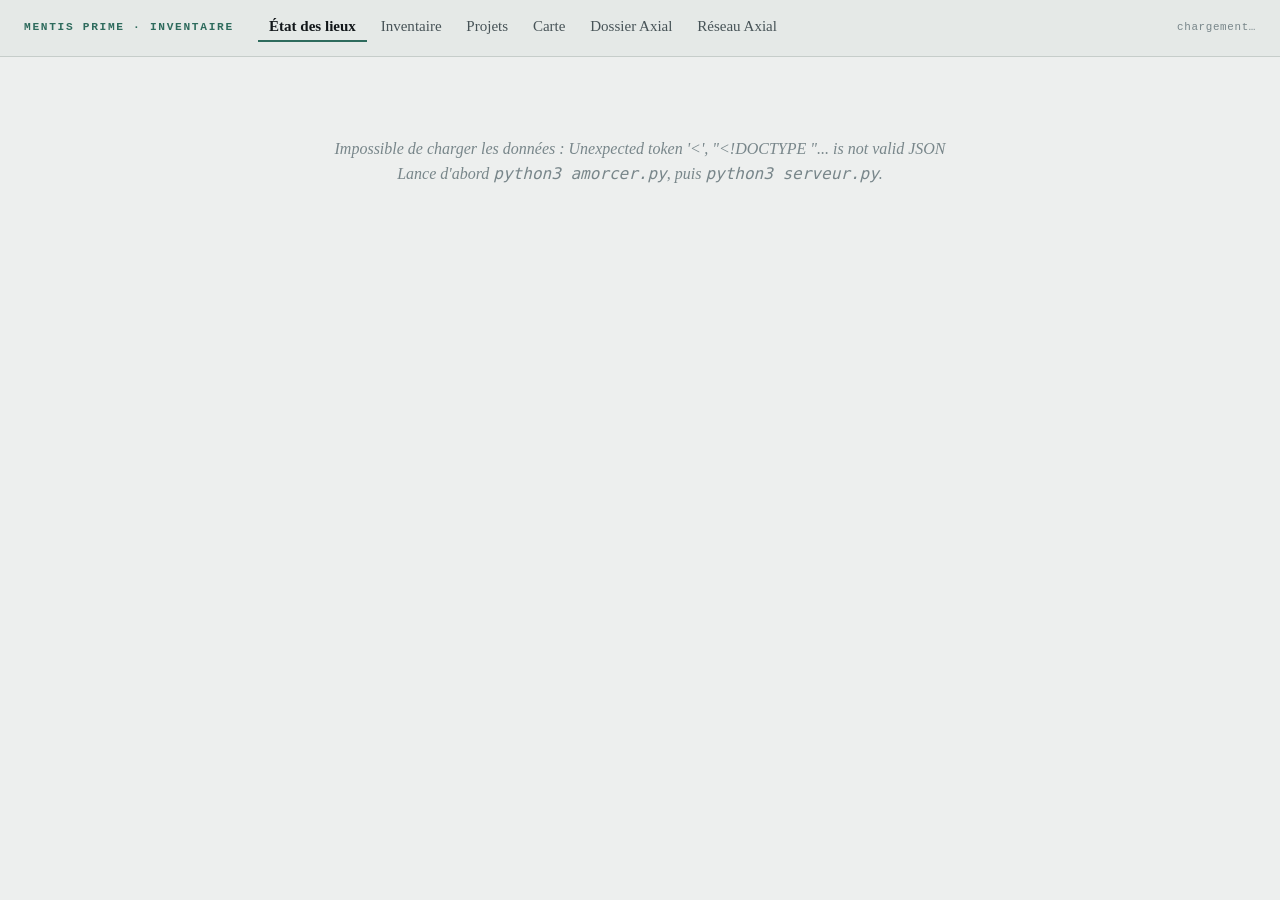
==== commit ccbe58b8: "Banque de liens ingérée et Réseau Axial en volume Corpus La banque fournie le 11/08/2026 est ingérée" ====
--- a/web/index.html
+++ b/web/index.html
@@ -18,6 +18,7 @@
     <button data-vue="projets">Projets</button>
     <button data-vue="carte">Carte</button>
     <button data-vue="dossier">Dossier Axial</button>
+    <button data-vue="reseau">Réseau Axial</button>
   </nav>
   <span id="etat-sauvegarde">chargement…</span>
 </header>
@@ -104,12 +105,26 @@
     <div id="planche"></div>
   </section>
 
+  <!-- ================= RÉSEAU AXIAL (3D) ================= -->
+  <section class="vue" id="vue-reseau">
+    <h1>Réseau Axial</h1>
+    <p class="sous">La carte conceptuelle en volume. L'univers au centre, les sections en sphère,
+      les articles en grappe autour de la leur, et les concepts attirés vers l'axe à proportion
+      des sections qu'ils traversent. Glisse pour faire tourner, molette pour zoomer,
+      clic sur un nœud pour ouvrir sa fiche.</p>
+    <div class="carte-outils" id="reseau-outils"></div>
+    <div class="carte-outils" id="reseau-verbes"></div>
+    <div id="reseau-hote"><canvas id="reseau-canvas"></canvas></div>
+    <p class="note-bas" id="reseau-compte"></p>
+  </section>
+
 </main>
 
 <!-- ================= PANNEAU FICHE / ÉDITEUR ================= -->
 <div id="voile"></div>
 <aside id="panneau" aria-label="Fiche de l'élément"></aside>
 
+<script src="reseau.js"></script>
 <script src="dossier.js"></script>
 <script src="app.js"></script>
 </body>
--- a/web/dossier.css
+++ b/web/dossier.css
@@ -398,3 +398,30 @@
 }
 #vue-dossier .provenance b { color: var(--or-sombre); }
 #vue-dossier .vide-signal { color: var(--rouge); }
+
+
+/* ---------- Réseau Axial (3D) ------------------------------------------------ */
+
+#reseau-hote {
+  border: 1px solid var(--rule-soft);
+  background: #07060A;
+  overflow: hidden;
+  touch-action: none;
+}
+#reseau-canvas {
+  display: block;
+  width: 100%;
+  height: 74vh;
+  min-height: 32rem;
+  cursor: grab;
+}
+#reseau-canvas:active { cursor: grabbing; }
+#reseau-compte {
+  font-family: var(--mono);
+  font-size: 0.68rem;
+  letter-spacing: 0.05em;
+  color: var(--ink-faint);
+  margin-top: 0.8rem;
+  border: 0;
+  padding: 0;
+}
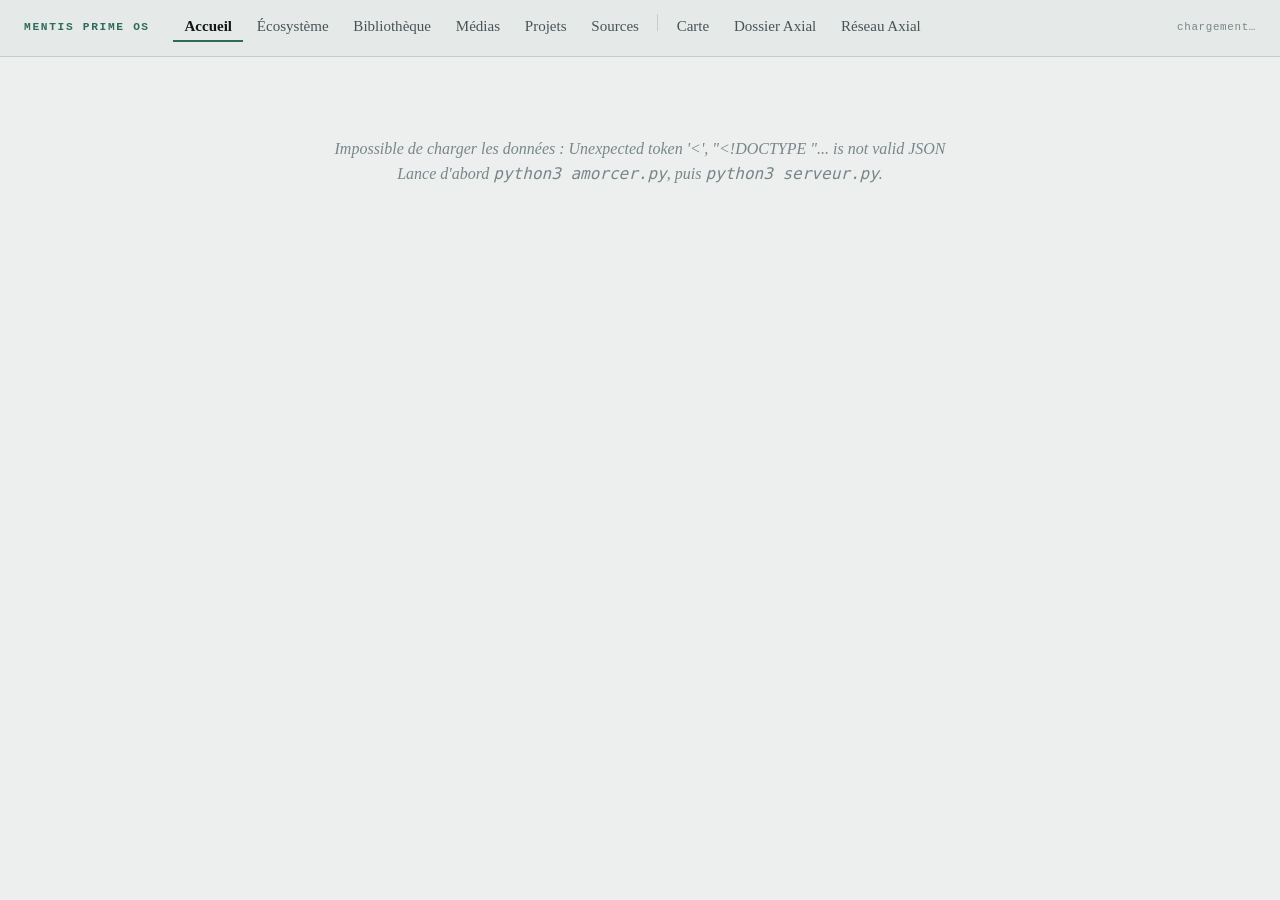
==== commit 56bf9392: "Mentis Prime OS — faire du système quelque chose qui se regarde Le système existait dans Airtable, G" ====
--- a/web/index.html
+++ b/web/index.html
@@ -3,19 +3,24 @@
 <head>
   <meta charset="utf-8">
   <meta name="viewport" content="width=device-width, initial-scale=1">
-  <title>Inventaire — Mentis Prime</title>
+  <title>Mentis Prime OS</title>
   <link rel="icon" href="data:image/svg+xml,%3Csvg xmlns='http://www.w3.org/2000/svg' viewBox='0 0 32 32'%3E%3Crect width='32' height='32' fill='%232E6B5D'/%3E%3Cpath d='M16 5v22M9 12h14' stroke='%23EDEFEE' stroke-width='2.5'/%3E%3C/svg%3E">
   <link rel="stylesheet" href="style.css">
   <link rel="stylesheet" href="dossier.css">
+  <link rel="stylesheet" href="os.css">
 </head>
 <body>
 
 <header class="top">
-  <span class="marque">Mentis Prime · Inventaire</span>
+  <span class="marque">Mentis Prime <em>OS</em></span>
   <nav class="onglets" id="onglets">
-    <button data-vue="etat" class="actif">État des lieux</button>
-    <button data-vue="inventaire">Inventaire</button>
+    <button data-vue="etat" class="actif">Accueil</button>
+    <button data-vue="ecosysteme">Écosystème</button>
+    <button data-vue="inventaire">Bibliothèque</button>
+    <button data-vue="medias">Médias</button>
     <button data-vue="projets">Projets</button>
+    <button data-vue="sources">Sources</button>
+    <span class="onglets-sep" aria-hidden="true"></span>
     <button data-vue="carte">Carte</button>
     <button data-vue="dossier">Dossier Axial</button>
     <button data-vue="reseau">Réseau Axial</button>
@@ -25,11 +30,16 @@
 
 <main>
 
-  <!-- ================= ÉTAT DES LIEUX ================= -->
+  <!-- ================= ACCUEIL ================= -->
   <section class="vue actif" id="vue-etat">
-    <h1>Qu'est-ce qui existe ?</h1>
-    <p class="sous">Le compte de ce que tu possèdes, et surtout de ce qui manque encore. Clique sur un compteur pour ouvrir la liste correspondante.</p>
+    <div id="accueil-hero"></div>
 
+    <h2>Les quatre capacités</h2>
+    <p class="sous">Ce que le Schéma Directeur §VIII demande à ce système de savoir faire. Chaque carte mène à l'écran qui le démontre.</p>
+    <div id="accueil-capacites"></div>
+
+    <h2>Ce qui existe</h2>
+    <p class="sous">Clique sur un compteur pour ouvrir la liste correspondante.</p>
     <div class="compteurs" id="compteurs"></div>
 
     <h2>Ce qui manque</h2>
@@ -43,6 +53,45 @@
       Une copie horodatée est faite avant chaque enregistrement, dans <code>data/_versions/</code>.<br>
       Rien ne quitte cette machine.
     </p>
+  </section>
+
+  <!-- ================= ÉCOSYSTÈME ================= -->
+  <section class="vue" id="vue-ecosysteme">
+    <h1>Écosystème</h1>
+    <p class="sous">La Bibliothèque Axiale au centre, ce qu'elle conserve autour d'elle, et les quatre couches
+      du Schéma Directeur en anneaux. Chaque plateforme porte son état réel : ce qui est branché, ce qui a été
+      lu une fois, ce qui n'a jamais été connecté. Clique sur un nœud pour l'ouvrir.</p>
+    <div class="carte-outils" id="eco-outils"></div>
+    <div id="eco-hote">
+      <svg id="eco-svg" role="img" aria-label="Carte des couches et des plateformes de l'écosystème Mentis Prime"></svg>
+    </div>
+    <div id="eco-detail"></div>
+  </section>
+
+  <!-- ================= MÉDIAS ================= -->
+  <section class="vue" id="vue-medias">
+    <h1>Médias archivés</h1>
+    <p class="sous">L'archive maître du corpus visuel, sortie de Substack. Les images elles-mêmes ne sont pas
+      dans le dépôt — ce catalogue en tient la liste, les tailles et les empreintes, pour qu'on puisse vérifier
+      qu'une image n'a pas changé.</p>
+    <div id="medias-resume"></div>
+    <div class="filtres">
+      <input type="search" id="medias-q" placeholder="Chercher un article ou un nom de fichier…" autocomplete="off">
+      <select id="medias-tri">
+        <option value="images">Trier par nombre d'images</option>
+        <option value="octets">Trier par volume</option>
+        <option value="titre">Trier par titre</option>
+      </select>
+    </div>
+    <div id="medias-liste"></div>
+  </section>
+
+  <!-- ================= SOURCES ================= -->
+  <section class="vue" id="vue-sources">
+    <h1>Sources et provenance</h1>
+    <p class="sous">D'où vient chaque chiffre affiché par cette interface, et ce qu'elle ne sait pas.
+      Le Schéma Directeur §VIII demande de toujours montrer la provenance : c'est cet écran.</p>
+    <div id="sources-corps"></div>
   </section>
 
   <!-- ================= INVENTAIRE ================= -->
@@ -68,19 +117,12 @@
 
   <!-- ================= PROJETS ================= -->
   <section class="vue" id="vue-projets">
-    <h1>Projets</h1>
-    <p class="sous">La seule vue orientée action : ce qui avance, ce qui bloque, et la prochaine chose à faire.</p>
-    <div class="scroll-x">
-      <table id="table-projets">
-        <thead>
-          <tr>
-            <th>Projet</th><th>Statut</th><th>Priorité</th>
-            <th>Prochaine action</th><th>Blocage</th><th>Dépend de</th><th>Responsable</th>
-          </tr>
-        </thead>
-        <tbody></tbody>
-      </table>
-    </div>
+    <h1>Projets et plan d'action</h1>
+    <p class="sous">La seule vue orientée action. Les chantiers dans l'ordre décidé, et pour chacun son plan
+      étape par étape. Une seule étape est en cours à la fois : c'est la règle, pas un hasard.
+      Source : table <strong>Projets</strong> d'Airtable.</p>
+    <div class="carte-outils" id="projets-outils"></div>
+    <div id="projets-corps"></div>
   </section>
 
   <!-- ================= CARTE ================= -->
@@ -126,6 +168,7 @@
 
 <script src="reseau.js"></script>
 <script src="dossier.js"></script>
+<script src="os.js"></script>
 <script src="app.js"></script>
 </body>
 </html>
--- a/web/os.css
+++ b/web/os.css
@@ -0,0 +1,447 @@
+/* =============================================================================
+   Mentis Prime OS — habillage des écrans Accueil, Écosystème, Médias,
+   Projets et Sources.
+
+   Aucune variable nouvelle : tout reprend la palette de style.css, donc le
+   mode sombre suit sans qu'on ait à le redéclarer. Les seules couleurs en dur
+   sont celles des couches et des états, injectées depuis os.js — elles portent
+   du sens, pas de la décoration.
+   ========================================================================== */
+
+/* ---------- Barre du haut : la marque devient un nom de produit ----------- */
+
+header.top .marque em {
+  font-style: normal;
+  color: var(--accent);
+  letter-spacing: 0.12em;
+}
+.onglets-sep {
+  width: 1px; height: 1.1rem;
+  background: var(--rule);
+  margin: 0 0.3rem;
+}
+
+/* =============================================================================
+   ACCUEIL
+   ========================================================================== */
+
+.os-hero {
+  display: grid;
+  grid-template-columns: minmax(0, 1.6fr) minmax(0, 1fr);
+  gap: 2rem;
+  align-items: start;
+  margin-bottom: 2.5rem;
+}
+@media (max-width: 60rem) { .os-hero { grid-template-columns: 1fr; } }
+
+.os-hero h1 { margin: 0 0 0.3rem; }
+.os-hero-sous {
+  margin: 0 0 1.4rem;
+  color: var(--ink-soft);
+  font-size: 1.02rem;
+  max-width: 34rem;
+}
+
+/* Fond en --paper et liseré porté par chaque case : avec un fond de grille,
+   la dernière rangée incomplète laisse un pavé gris qui ressemble à une case
+   vide alors qu'il n'y a rien à y mettre. */
+.os-chiffres {
+  display: grid;
+  grid-template-columns: repeat(auto-fit, minmax(8.5rem, 1fr));
+  gap: 1px;
+  background: var(--paper);
+}
+.os-chiffres.serre { margin-bottom: 0.9rem; }
+
+.os-chiffre {
+  background: var(--paper);
+  box-shadow: 0 0 0 1px var(--rule-soft);
+  border: 0;
+  padding: 0.8rem 0.9rem;
+  text-align: left;
+  font-family: inherit;
+  color: inherit;
+  display: flex;
+  flex-direction: column;
+  gap: 0.08rem;
+  cursor: pointer;
+}
+.os-chiffre.statique { cursor: default; }
+.os-chiffre:not(.statique):hover { background: var(--paper-2); }
+.os-chiffre:focus-visible { outline: 2px solid var(--accent); outline-offset: -2px; }
+.os-chiffre .n {
+  font-family: var(--mono);
+  font-size: 1.45rem;
+  font-variant-numeric: tabular-nums;
+  line-height: 1.15;
+  color: var(--accent);
+}
+.os-chiffre .l {
+  font-family: var(--mono);
+  font-size: 0.64rem;
+  letter-spacing: 0.07em;
+  text-transform: uppercase;
+  color: var(--ink);
+}
+.os-chiffre .s {
+  font-size: 0.78rem;
+  color: var(--ink-faint);
+  line-height: 1.35;
+}
+
+/* ---------- Le bloc « ce qui est en cours » ------------------------------- */
+
+.os-encours {
+  border: 1px solid var(--accent);
+  background: var(--accent-bg);
+  padding: 1.1rem 1.2rem;
+}
+.os-encours-tete {
+  display: flex; align-items: baseline; gap: 0.55rem; flex-wrap: wrap;
+  margin-bottom: 0.7rem;
+}
+.os-encours-tete strong { font-size: 1.02rem; }
+.os-code {
+  font-family: var(--mono);
+  font-size: 0.62rem;
+  letter-spacing: 0.1em;
+  padding: 0.16rem 0.42rem;
+  background: var(--accent);
+  color: var(--paper);
+  border-radius: 2px;
+  white-space: nowrap;
+}
+.os-avance {
+  font-family: var(--mono); font-size: 0.66rem;
+  color: var(--ink-faint); margin-left: auto;
+}
+.os-encours-etape {
+  margin: 0 0 0.25rem;
+  display: flex; align-items: baseline; gap: 0.5rem;
+}
+.os-puce-cours {
+  width: 7px; height: 7px; border-radius: 50%;
+  background: var(--accent); flex: none;
+  transform: translateY(-1px);
+}
+.os-encours-critere,
+.os-encours-action {
+  margin: 0 0 0.5rem;
+  font-size: 0.88rem;
+  color: var(--ink-soft);
+  line-height: 1.5;
+}
+.os-encours-critere { padding-left: 1.05rem; font-style: italic; }
+.os-encours-action em { font-style: normal; font-family: var(--mono); font-size: 0.66rem;
+  letter-spacing: 0.07em; text-transform: uppercase; color: var(--ink-faint); }
+
+/* ---------- Les quatre capacités ------------------------------------------ */
+
+.os-capacites {
+  display: grid;
+  grid-template-columns: repeat(auto-fit, minmax(13rem, 1fr));
+  gap: 1px;
+  background: var(--rule-soft);
+  border: 1px solid var(--rule-soft);
+  margin-bottom: 2.5rem;
+}
+.os-capacite {
+  background: var(--paper);
+  border: 0; padding: 1rem;
+  text-align: left; cursor: pointer;
+  font-family: inherit; color: inherit;
+  display: flex; flex-direction: column; gap: 0.35rem;
+}
+.os-capacite:hover { background: var(--paper-2); }
+.os-capacite:focus-visible { outline: 2px solid var(--accent); outline-offset: -2px; }
+.os-cap-titre {
+  font-family: var(--mono); font-size: 0.7rem;
+  letter-spacing: 0.13em; text-transform: uppercase; color: var(--accent);
+}
+.os-cap-quoi { font-size: 0.88rem; color: var(--ink-soft); line-height: 1.45; }
+.os-cap-vers {
+  font-family: var(--mono); font-size: 0.64rem;
+  color: var(--ink-faint); margin-top: auto; padding-top: 0.3rem;
+}
+
+/* =============================================================================
+   ÉCOSYSTÈME
+   ========================================================================== */
+
+#eco-hote {
+  border: 1px solid var(--rule-soft);
+  background: var(--paper-2);
+  overflow: hidden;
+}
+#eco-svg { display: block; width: 100%; height: 74vh; min-height: 34rem; }
+#eco-svg text { user-select: none; pointer-events: none; }
+
+.eco-halo { fill: var(--paper); stroke: var(--rule-soft); }
+.eco-couche {
+  font-family: var(--mono); font-size: 11px;
+  letter-spacing: 0.18em; opacity: 0.85;
+}
+.eco-l { stroke-width: 1; stroke-opacity: 0.4; }
+.eco-l-centre { stroke: var(--rule); stroke-width: 1; stroke-opacity: 0.7; }
+.eco-l.flou { stroke-opacity: 0.08; }
+
+.eco-n { cursor: pointer; }
+.eco-n.flou { opacity: 0.2; }
+.eco-centre circle { fill: var(--accent); stroke: var(--paper); stroke-width: 3; }
+.eco-contenu circle { stroke: var(--paper); stroke-width: 2.5; }
+.eco-contenu.vide circle { opacity: 0.35; }
+.eco-plate circle { stroke: var(--paper); stroke-width: 2; }
+.eco-plate:hover circle { stroke: var(--ink); stroke-width: 2.5; }
+.eco-plate.choisi circle { stroke: var(--ink); stroke-width: 3; r: 12; }
+
+.eco-t1 { fill: var(--paper); font-family: var(--mono); font-size: 11px; letter-spacing: 0.1em; }
+.eco-t2 { fill: #fff; font-family: var(--mono); font-size: 14px; font-weight: 600; }
+.eco-t3 { fill: #fff; font-family: var(--mono); font-size: 8.5px; letter-spacing: 0.06em; opacity: 0.9; }
+.eco-centre .eco-t3 { fill: var(--paper); opacity: 0.75; }
+.eco-t4 { fill: var(--ink); font-family: var(--mono); font-size: 10px; letter-spacing: 0.03em; }
+.eco-t5 { fill: var(--ink-faint); font-family: var(--mono); font-size: 8px; }
+
+.puce .pt {
+  width: 8px; height: 8px; border-radius: 50%;
+  display: inline-block; margin-right: 0.35rem;
+  vertical-align: -1px;
+}
+
+.os-detail {
+  border: 1px solid var(--rule);
+  background: var(--paper-2);
+  padding: 1.1rem 1.2rem;
+  margin-top: 1.1rem;
+}
+.os-detail h3 {
+  margin: 0 0 0.6rem;
+  display: flex; align-items: center; gap: 0.6rem; flex-wrap: wrap;
+}
+.os-etat {
+  font-family: var(--mono); font-size: 0.6rem;
+  letter-spacing: 0.09em; text-transform: uppercase;
+  color: #fff; padding: 0.16rem 0.45rem; border-radius: 2px;
+}
+.os-couche {
+  font-family: var(--mono); font-size: 0.64rem;
+  letter-spacing: 0.06em; margin-left: auto;
+}
+.os-detail-quoi { margin: 0 0 0.4rem; font-size: 0.95rem; }
+.os-detail-mesure {
+  margin: 0 0 0.6rem;
+  font-family: var(--mono); font-size: 0.72rem;
+  color: var(--accent); letter-spacing: 0.04em;
+}
+.os-detail-plus { margin: 0 0 0.8rem; font-size: 0.88rem; color: var(--ink-soft); line-height: 1.55; }
+
+/* =============================================================================
+   MÉDIAS
+   ========================================================================== */
+
+.os-note {
+  font-family: var(--mono); font-size: 0.68rem;
+  color: var(--ink-faint); line-height: 1.8;
+  margin: 0 0 1.4rem;
+}
+.os-vide {
+  padding: 2rem 0; color: var(--ink-faint);
+  font-style: italic; text-align: center;
+}
+
+.os-art { border-bottom: 1px solid var(--rule-soft); }
+.os-art-tete {
+  width: 100%; border: 0; background: none;
+  font-family: inherit; color: inherit;
+  display: flex; align-items: baseline; gap: 1rem;
+  padding: 0.7rem 0.2rem; cursor: pointer; text-align: left;
+}
+.os-art-tete:hover { background: var(--paper-2); }
+.os-art-titre { flex: 1; min-width: 0; }
+.os-art-meta {
+  display: flex; align-items: center; gap: 0.7rem;
+  font-family: var(--mono); font-size: 0.68rem;
+  color: var(--ink-faint); white-space: nowrap;
+}
+.os-partage {
+  background: var(--warn-bg); color: var(--warn);
+  padding: 0.1rem 0.35rem; border-radius: 2px; font-size: 0.62rem;
+}
+.os-partage.mini { font-size: 0.58rem; }
+.os-chevron {
+  font-family: var(--mono); font-size: 0.95rem;
+  color: var(--ink-faint); width: 0.9rem; text-align: center;
+}
+.os-art-corps { padding: 0.2rem 0.2rem 1.1rem; }
+.os-chemin { margin: 0 0 0.6rem; font-size: 0.78rem; color: var(--ink-faint); }
+.os-chemin code { font-size: 0.72rem; }
+.lien {
+  border: 0; background: none; padding: 0; cursor: pointer;
+  font-family: inherit; font-size: inherit;
+  color: var(--accent); text-decoration: underline;
+}
+
+.os-fichiers { width: 100%; border-collapse: collapse; font-size: 0.78rem; }
+.os-fichiers th {
+  text-align: left; font-family: var(--mono); font-size: 0.6rem;
+  letter-spacing: 0.08em; text-transform: uppercase;
+  color: var(--ink-faint); font-weight: 400;
+  border-bottom: 1px solid var(--rule-soft); padding: 0.3rem 0.5rem 0.3rem 0;
+}
+.os-fichiers td { padding: 0.28rem 0.5rem 0.28rem 0; border-bottom: 1px solid var(--rule-soft); }
+.os-sha { font-family: var(--mono); font-size: 0.68rem; color: var(--ink-faint); cursor: help; }
+
+/* =============================================================================
+   PROJETS
+   ========================================================================== */
+
+.prj {
+  border: 1px solid var(--rule-soft);
+  background: var(--paper);
+  padding: 1.1rem 1.2rem;
+  margin-bottom: 1.1rem;
+}
+.prj.vedette { border-color: var(--accent); border-left-width: 3px; }
+
+.prj-tete {
+  display: flex; align-items: baseline; gap: 0.6rem; flex-wrap: wrap;
+  margin-bottom: 0.6rem;
+}
+.prj-tete h3 { margin: 0; flex: 1; min-width: 12rem; cursor: pointer; }
+.prj-tete h3:hover { color: var(--accent); }
+.prj-prio {
+  font-family: var(--mono); font-size: 0.62rem;
+  letter-spacing: 0.08em; text-transform: uppercase; color: var(--ink-faint);
+}
+.prj-objectif {
+  margin: 0 0 0.9rem; color: var(--ink-soft);
+  font-size: 0.92rem; line-height: 1.55; white-space: pre-line;
+}
+
+.prj-courante {
+  border-left: 3px solid var(--accent);
+  background: var(--accent-bg);
+  padding: 0.6rem 0.85rem;
+  margin-bottom: 0.9rem;
+}
+.prj-courante-lib {
+  display: block;
+  font-family: var(--mono); font-size: 0.6rem;
+  letter-spacing: 0.1em; text-transform: uppercase;
+  color: var(--accent); margin-bottom: 0.15rem;
+}
+.prj-courante-fin {
+  display: block; margin-top: 0.25rem;
+  font-size: 0.82rem; font-style: italic; color: var(--ink-soft);
+}
+
+.prj-lignes { display: grid; gap: 1px; background: var(--rule-soft); margin-bottom: 1rem; }
+.prj-l {
+  background: var(--paper);
+  display: grid; grid-template-columns: 9.5rem 1fr; gap: 0.9rem;
+  padding: 0.45rem 0;
+}
+@media (max-width: 42rem) { .prj-l { grid-template-columns: 1fr; gap: 0.1rem; } }
+.prj-lib {
+  font-family: var(--mono); font-size: 0.62rem;
+  letter-spacing: 0.08em; text-transform: uppercase;
+  color: var(--ink-faint); padding-top: 0.15rem;
+}
+.prj-val { font-size: 0.88rem; line-height: 1.5; }
+.prj-l.alerte .prj-val { color: var(--flag); }
+.prj-l.attente .prj-val { color: var(--warn); }
+
+.prj-plan-tete {
+  width: 100%; border: 1px solid var(--rule-soft); background: var(--paper-2);
+  font-family: var(--mono); font-size: 0.68rem;
+  color: var(--ink-soft); cursor: pointer;
+  display: flex; align-items: center; gap: 0.9rem;
+  padding: 0.5rem 0.7rem; text-align: left;
+}
+.prj-plan-tete:hover { background: var(--paper-3); }
+.prj-jauge {
+  flex: 1; height: 3px; background: var(--rule-soft); min-width: 3rem;
+}
+.prj-jauge i { display: block; height: 100%; background: var(--accent); }
+
+.prj-plan { list-style: none; margin: 0; padding: 0.9rem 0 0; }
+.prj-etape {
+  display: grid; grid-template-columns: 1.5rem 1fr; gap: 0.7rem;
+  padding: 0.55rem 0; border-bottom: 1px solid var(--rule-soft);
+}
+.prj-etape:last-child { border-bottom: 0; }
+.prj-etape.fait { opacity: 0.6; }
+.prj-etape.cours { background: var(--accent-bg); padding-left: 0.5rem; padding-right: 0.5rem; }
+.prj-marque {
+  width: 1.4rem; height: 1.4rem; border-radius: 50%;
+  color: #fff; font-family: var(--mono); font-size: 0.7rem;
+  display: flex; align-items: center; justify-content: center;
+  margin-top: 0.1rem;
+}
+.prj-etape-titre { margin: 0 0 0.2rem; font-size: 0.93rem; display: flex; gap: 0.6rem; flex-wrap: wrap; }
+.prj-etape-qui {
+  font-family: var(--mono); font-size: 0.6rem;
+  letter-spacing: 0.06em; color: var(--ink-faint);
+  margin-left: auto; white-space: nowrap;
+}
+.prj-etape-desc { margin: 0 0 0.25rem; font-size: 0.84rem; color: var(--ink-soft); line-height: 1.5; }
+.prj-etape-x { margin: 0 0 0.15rem; font-size: 0.8rem; color: var(--ink-soft); line-height: 1.45; }
+.prj-etape-x em {
+  font-style: normal; font-family: var(--mono); font-size: 0.6rem;
+  letter-spacing: 0.07em; text-transform: uppercase; color: var(--ink-faint);
+}
+.prj-etape-x.alerte { color: var(--flag); }
+.prj-etape-x.attente { color: var(--warn); }
+
+.prj-sans-plan { margin: 0; font-size: 0.82rem; font-style: italic; color: var(--ink-faint); }
+.prj-pied {
+  margin-top: 1rem; padding-top: 0.6rem;
+  border-top: 1px solid var(--rule-soft);
+  font-family: var(--mono); font-size: 0.62rem;
+  color: var(--ink-faint);
+  display: flex; gap: 1rem; flex-wrap: wrap;
+}
+.prj-rec { margin-left: auto; }
+
+.pastille.fini { background: var(--paper-3); color: var(--ink-faint); }
+
+/* =============================================================================
+   SOURCES
+   ========================================================================== */
+
+.src-bandeau {
+  border-left: 3px solid var(--accent);
+  padding: 0.2rem 0 0.2rem 1rem;
+  margin-bottom: 2rem;
+}
+.src-bandeau p { margin: 0 0 0.5rem; }
+
+.src-t { width: 100%; border-collapse: collapse; font-size: 0.86rem; margin-bottom: 1.5rem; }
+.src-t th {
+  text-align: left; font-family: var(--mono); font-size: 0.6rem;
+  letter-spacing: 0.08em; text-transform: uppercase;
+  color: var(--ink-faint); font-weight: 400;
+  border-bottom: 1px solid var(--rule); padding: 0.4rem 0.8rem 0.4rem 0;
+}
+.src-t td {
+  padding: 0.55rem 0.8rem 0.55rem 0;
+  border-bottom: 1px solid var(--rule-soft);
+  vertical-align: top;
+}
+.src-t td.num { font-family: var(--mono); font-variant-numeric: tabular-nums; }
+.src-note { color: var(--ink-soft); font-size: 0.82rem; line-height: 1.5; max-width: 40rem; }
+code.mini { font-size: 0.66rem; color: var(--ink-faint); }
+
+.src-ecarts {
+  display: grid;
+  grid-template-columns: repeat(auto-fit, minmax(17rem, 1fr));
+  gap: 1px; background: var(--rule-soft);
+  border: 1px solid var(--rule-soft); margin-bottom: 1.5rem;
+}
+.src-ecart { background: var(--paper); padding: 0.8rem 0.9rem; }
+.src-ecart-t {
+  margin: 0 0 0.3rem;
+  display: flex; align-items: baseline; gap: 0.5rem; flex-wrap: wrap;
+}
+.src-ecart-t .cliquable { cursor: pointer; font-weight: 600; }
+.src-ecart-t .cliquable:hover { color: var(--accent); }
+.src-ecart-q { margin: 0; font-size: 0.82rem; color: var(--ink-soft); line-height: 1.5; }
